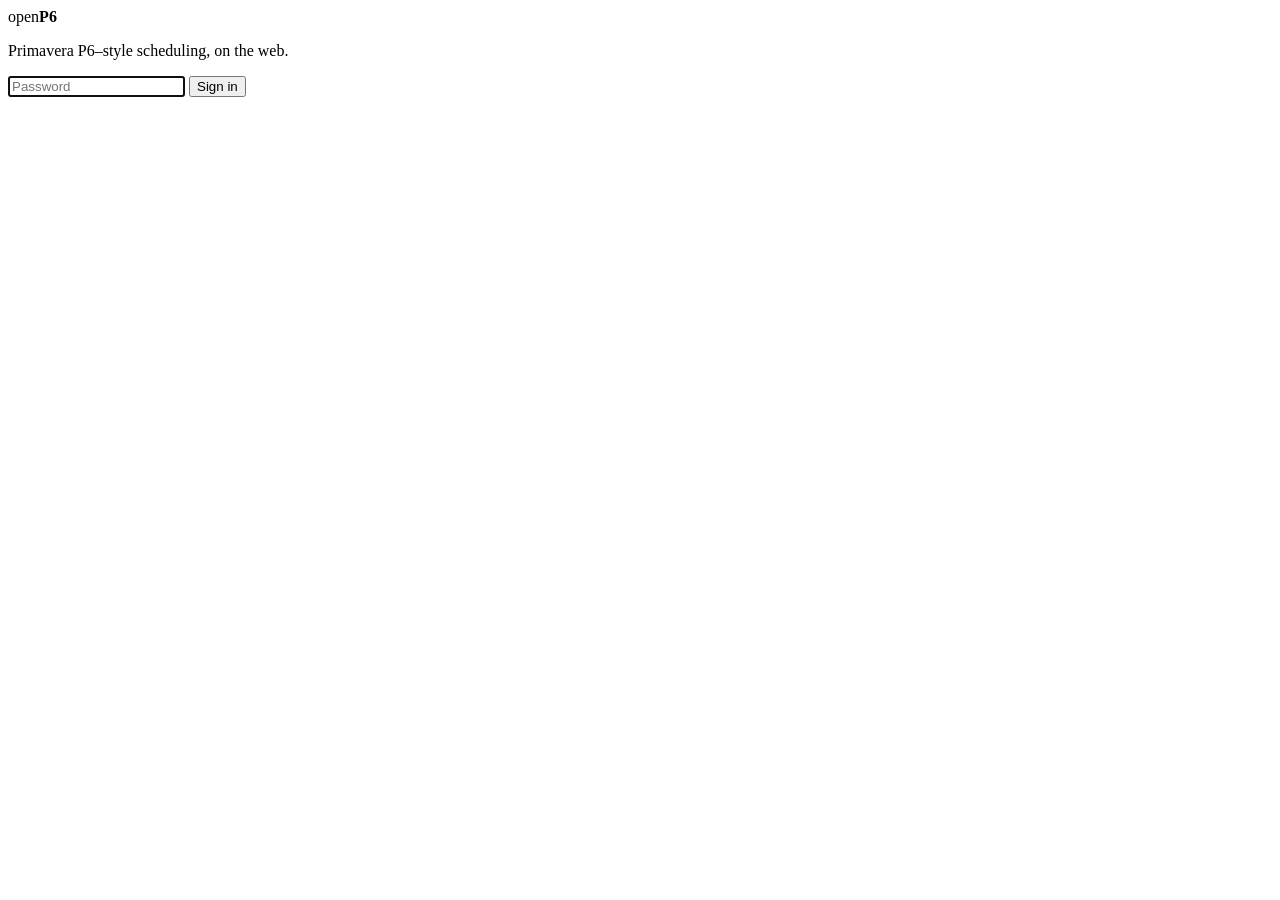
==== web/static/login.html @ 707ed9dd "openP6: free P6-style scheduler (XER import/export, CPM, editable web UI)" ====
<!doctype html>
<html lang="en">
<head>
<meta charset="utf-8">
<meta name="viewport" content="width=device-width, initial-scale=1">
<title>openP6 — sign in</title>
<link rel="stylesheet" href="/static/style.css">
</head>
<body class="loginpage">
  <form class="logincard" id="loginform">
    <div class="logobig">open<b>P6</b></div>
    <p class="sub">Primavera&nbsp;P6–style scheduling, on the web.</p>
    <input type="password" id="pw" placeholder="Password" autocomplete="current-password" autofocus>
    <button type="submit">Sign in</button>
    <div class="err" id="err"></div>
  </form>
  <script>
    const f = document.getElementById('loginform');
    f.addEventListener('submit', async (e) => {
      e.preventDefault();
      const r = await fetch('/api/login', {
        method: 'POST', headers: {'Content-Type': 'application/json'},
        body: JSON.stringify({password: document.getElementById('pw').value})
      });
      if (r.ok) { location.href = '/'; }
      else { document.getElementById('err').textContent = 'Wrong password'; }
    });
  </script>
</body>
</html>
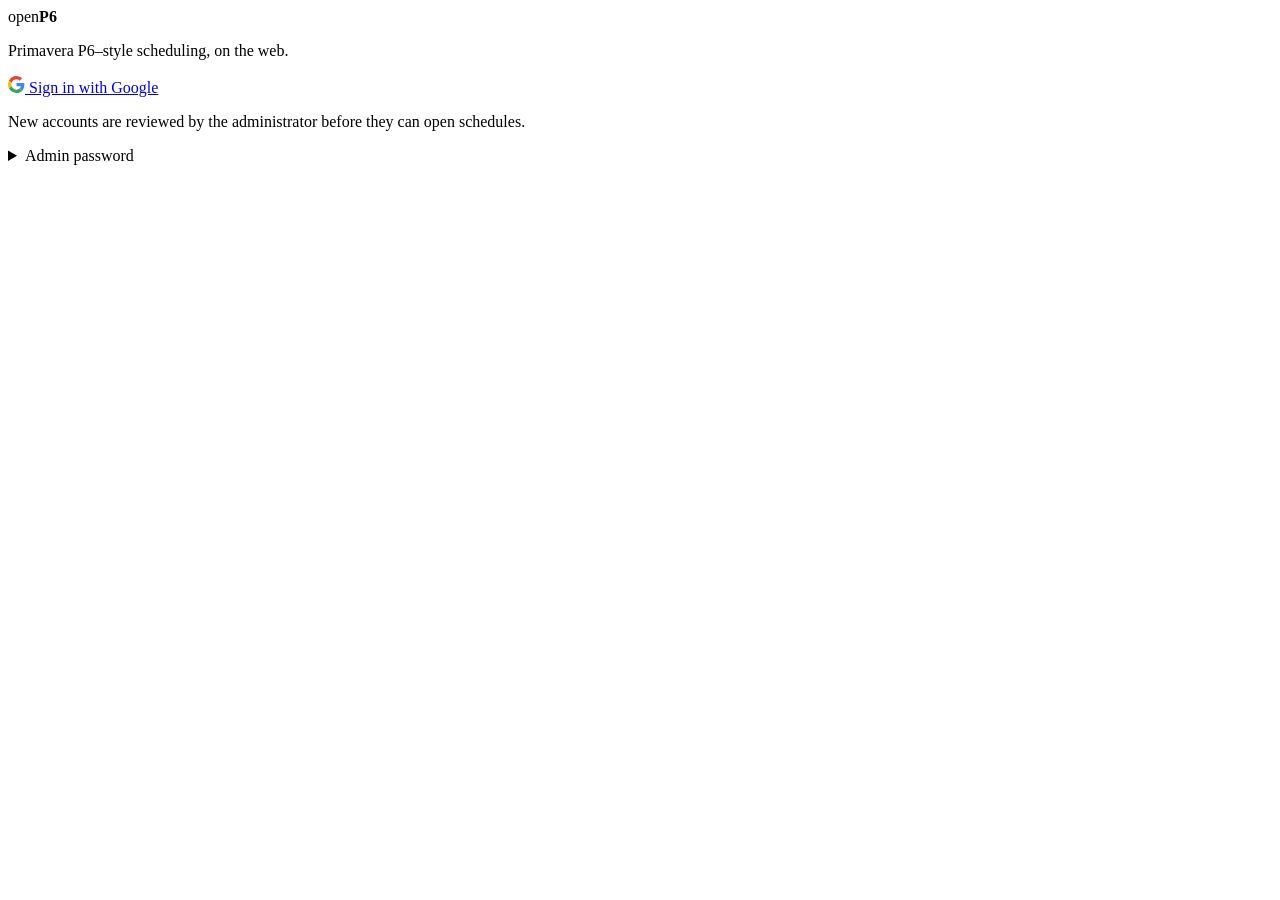
==== commit bd34e00e: "Multi-user auth: Google sign-in with admin approval queue - web/auth.py: Google OIDC, HMAC-signed se" ====
--- a/web/static/login.html
+++ b/web/static/login.html
@@ -7,23 +7,44 @@
 <link rel="stylesheet" href="/static/style.css">
 </head>
 <body class="loginpage">
-  <form class="logincard" id="loginform">
+  <div class="logincard">
     <div class="logobig">open<b>P6</b></div>
     <p class="sub">Primavera&nbsp;P6–style scheduling, on the web.</p>
-    <input type="password" id="pw" placeholder="Password" autocomplete="current-password" autofocus>
-    <button type="submit">Sign in</button>
+
+    <a class="gbtn" href="/auth/google/login">
+      <svg width="17" height="17" viewBox="0 0 48 48" aria-hidden="true">
+        <path fill="#EA4335" d="M24 9.5c3.5 0 6.6 1.2 9 3.6l6.7-6.7C35.6 2.6 30.2 0 24 0 14.6 0 6.5 5.4 2.6 13.2l7.8 6.1C12.3 13.2 17.6 9.5 24 9.5z"/>
+        <path fill="#4285F4" d="M46.1 24.6c0-1.6-.2-3.2-.5-4.6H24v9.1h12.4c-.5 2.9-2.2 5.3-4.6 6.9l7.6 5.9c4.4-4.1 6.7-10.1 6.7-17.3z"/>
+        <path fill="#FBBC05" d="M10.4 28.7A14.5 14.5 0 0 1 9.6 24c0-1.6.3-3.2.8-4.7l-7.8-6.1A24 24 0 0 0 0 24c0 3.9.9 7.5 2.6 10.8l7.8-6.1z"/>
+        <path fill="#34A853" d="M24 48c6.5 0 11.9-2.1 15.9-5.8l-7.6-5.9c-2.1 1.4-4.8 2.3-8.3 2.3-6.4 0-11.7-3.7-13.6-9.8l-7.8 6.1C6.5 42.6 14.6 48 24 48z"/>
+      </svg>
+      Sign in with Google
+    </a>
+    <p class="hint">New accounts are reviewed by the administrator before they can open schedules.</p>
+
+    <details class="pwfold">
+      <summary>Admin password</summary>
+      <form id="loginform">
+        <input type="password" id="pw" placeholder="Password" autocomplete="current-password">
+        <button type="submit">Sign in</button>
+      </form>
+    </details>
+
     <div class="err" id="err"></div>
-  </form>
+  </div>
+
   <script>
-    const f = document.getElementById('loginform');
-    f.addEventListener('submit', async (e) => {
+    const err = document.getElementById('err');
+    const q = new URLSearchParams(location.search);
+    if (q.get('error')) err.textContent = 'Sign-in failed: ' + q.get('error');
+
+    document.getElementById('loginform').addEventListener('submit', async (e) => {
       e.preventDefault();
       const r = await fetch('/api/login', {
         method: 'POST', headers: {'Content-Type': 'application/json'},
         body: JSON.stringify({password: document.getElementById('pw').value})
       });
-      if (r.ok) { location.href = '/'; }
-      else { document.getElementById('err').textContent = 'Wrong password'; }
+      if (r.ok) { location.href = '/'; } else { err.textContent = 'Wrong password'; }
     });
   </script>
 </body>
